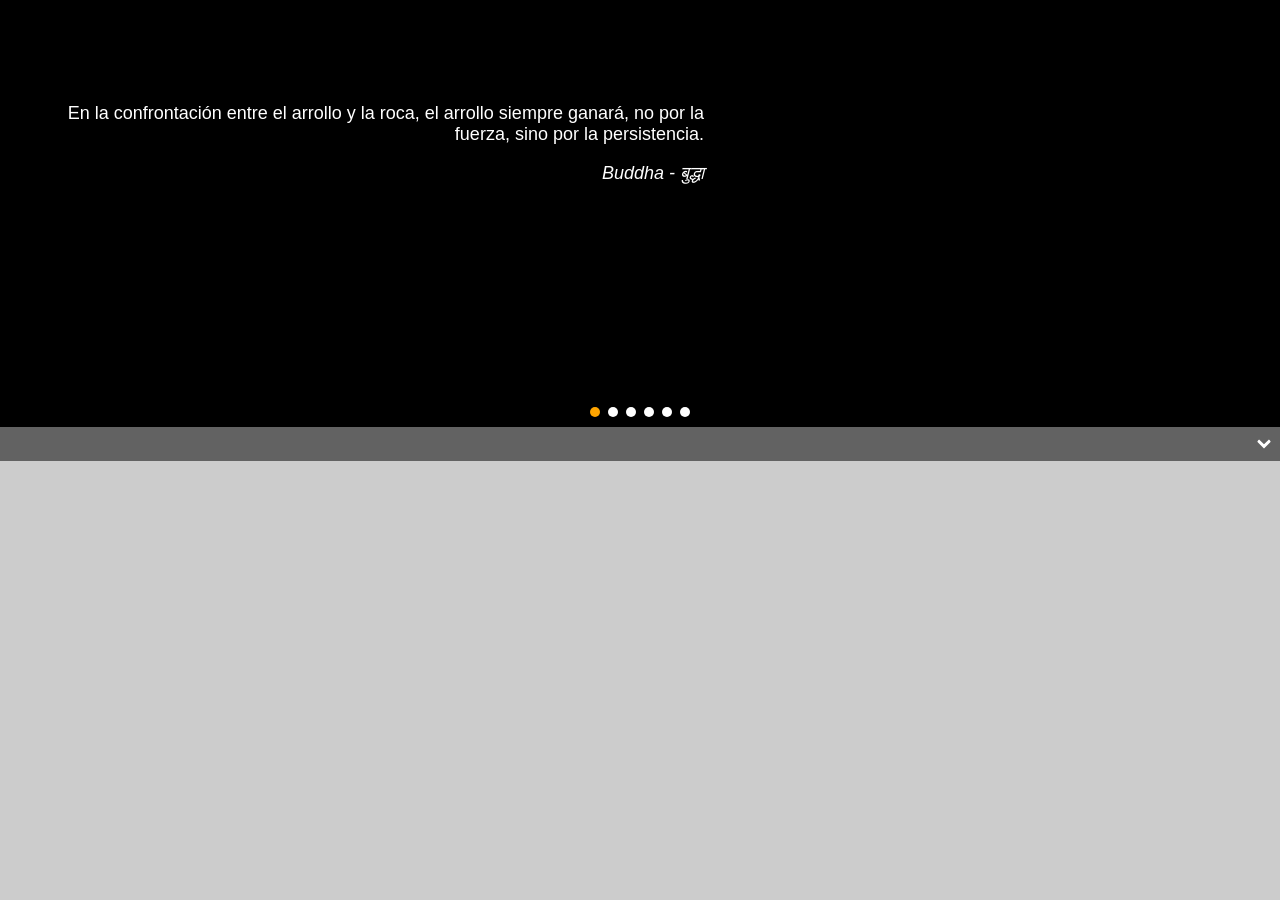
==== Modulo_8/citas_slide_editar_jQuery.html @ 83910962 "inicializando el modulo 8 y borrando el archivo .idea. Asociando Git en PhpStorm" ====
<!doctype html>
<html>
<head>
    <meta charset="utf-8">
    <title>CITAS</title>
    <link rel="stylesheet" type="text/css" href="css/citas_slide.css"/>

    <script type="text/javascript" src="javascript/jquery-2.1.4.min.js"></script>
    <script type="text/javascript" src="javascript/galeria.js"></script>

    <script>
        var t, actual;

        function select(i) {
            actual = i;

            $("nav a")
                .removeClass("on off")
                .addClass(function (j) {
                    return (j === i) ? "on" : "off";
                });

            $("#persona").html(galeria[i].persona);
            $("#frase").html(galeria[i].frase);
            $("#foto").attr("src", galeria[i].foto);

            clearTimeout(t);
            t = setTimeout(function () {
                select((i + 1) % galeria.length);
            }, 2000);
        }

        function generar_selector() { // regenera la botonera
            var selector = $("#selector");

            selector.html("");

            galeria.forEach(function (elem, i) {
                selector.append("<li><a onClick='select(" + i + ")'></a></li>");
            });
        }

        $(function () {
            generar_selector();

            $("#editar").on("click", function () {
                clearTimeout(t);

                $("#persona_d").html(galeria[actual].persona);
                $("#frase_d").html(galeria[actual].frase);
                $("#foto_d").html(galeria[actual].foto);

                $("#datos").css("display", "block");
            })

            $("#nuevo").on("click", function () {
                $("#datos").css("display", "none");

                actual = galeria.push({
                        persona: $("#persona_d").html(),
                        frase: $("#frase_d").html(),
                        foto: $("#foto_d").html()
                    }) - 1;

                generar_selector();

                select(actual);
            })

            $("#guardar").on("click", function () {
                $("#datos").css("display", "none");
                //Seleccionamos los valores obtenidos tras la edicion
                //Es decir, el contenido de los inputs
                //Actualizamos la diapositiva
                //Metemos el nuevo elemento
                galeria.splice(actual,0, {
                    persona: $("#persona_d").html(),
                    frase: $("#frase_d").html(),
                    foto: $("#foto_d").html()
                });
                //Borramos la versión anterior.
               galeria.splice((actual + 1), 1);


                generar_selector();

                select(actual);
            })
            $("#borrar").on("click", function () {
                $("#datos").css("display", "none");
//        actual = galeria.indexOf({
//                persona:$("#persona_d").html(),
//                frase:$("#frase_d").html(),
//                foto:$("#foto_d").html()
//            });
                galeria.splice(actual, 1);

                generar_selector();

                select(actual - 1);
            })


            select(0);
        });
    </script>
</head>

<body>
<div class="contenido">
    <nav>
        <ul id="selector"></ul>
    </nav>
    <section id="caja">
        <img id="foto" alt=""/>
        <div class="textos">
            <p id="frase"></p>
            <p id="persona"></p>
        </div>
    </section>
    <div class="editar" id="editar">
        <img src="images/carat-d-white.svg" alt=""/>
    </div>
    <section id="datos">
        <div contentEditable="true" id="persona_d"></div>
        <div contentEditable="true" id="frase_d"></div>
        <div contentEditable="true" id="foto_d"></div>
        <div id="botones">
            <ul>
                <li><img src="images/edit-black.svg" alt="" id="guardar"/></li>
                <li><img src="images/plus-black.svg" alt="" id="nuevo"/></li>
                <li><img src="images/delete-black.svg" alt="" id="borrar"/></li>
            </ul>
        </div>
    </section>
</div>
</body>
</html>
---- Modulo_8/css/citas_slide.css ----
body {
	margin:0;
	padding:0;
	background-color:#ccc;
}
img {
	vertical-align:bottom;	
}
.contenido {
	position:relative;
	background-color:#000;
	height:427px;
	width:100%;
	min-width:640px;
}
#caja {
	position:relative;
	text-align:right;
	width:100%;
	height:100%;
}
#foto{
	height:100%;
	max-height:427px;
	width:auto;
}
.textos {
	position: absolute;
	top: 20%;
	left: 5%;
	width: 50%;
	color: #FFFFFF;
	font-family: Helvetica, Arial, sans-serif;
	font-size: large;
}
#persona {
	font-style: italic;
}
nav {
	position:absolute;
	width:100%;
	bottom:10px;
	z-index:100;
}
nav ul {
	list-style-type:none;
	padding:0;
	margin:0;
	display:flex;
	flex-flow: row;
	justify-content: space-between;
	width:100px;
	margin-left:auto;
	margin-right:auto;
}
nav a {
	display:block;
	width:10px;
	height:10px;
	background-color: white;
	border-radius:50%;
}
nav a.on{
	background-color: orange;
}
nav a.off{
	background-color: white;
}
nav a:hover {
	background-color: red;
}
.contenido #datos {
	margin-top:5vh;
	margin-left: 10%;
	margin-right:10%;
	display:none;
}
.contenido #datos div {
	padding: 0.5em;
	background-color: #D4D4D4;
	border: 1px solid #000000;
	margin-bottom:0.2em;
}
.editar {
	background-color: #626262;
	padding: 0.2em;
	text-align: right;
	height:28px;
	cursor:pointer;
}
.editar img {
	padding: 6px;
	border-radius:50%;
}
.editar:hover > img {
	background-color: #000000;
}
.contenido #datos div#botones {
	border: 1px none #000000;
	background-color:#ccc;
}
div #botones ul {
	margin:0;
	padding:0;
	list-style-type:none;
	display:flex;
	flex-direction: row;
	justify-content: flex-end;
}
div #botones ul li {
}
div #botones ul li img {
	width:20px;
	height:20px;
	padding: 0.3em;
	border-radius:50%;
	background-color: #626262;
	margin-right:0.3em;
}
div #botones ul li img:hover {
	background-color: white;
}
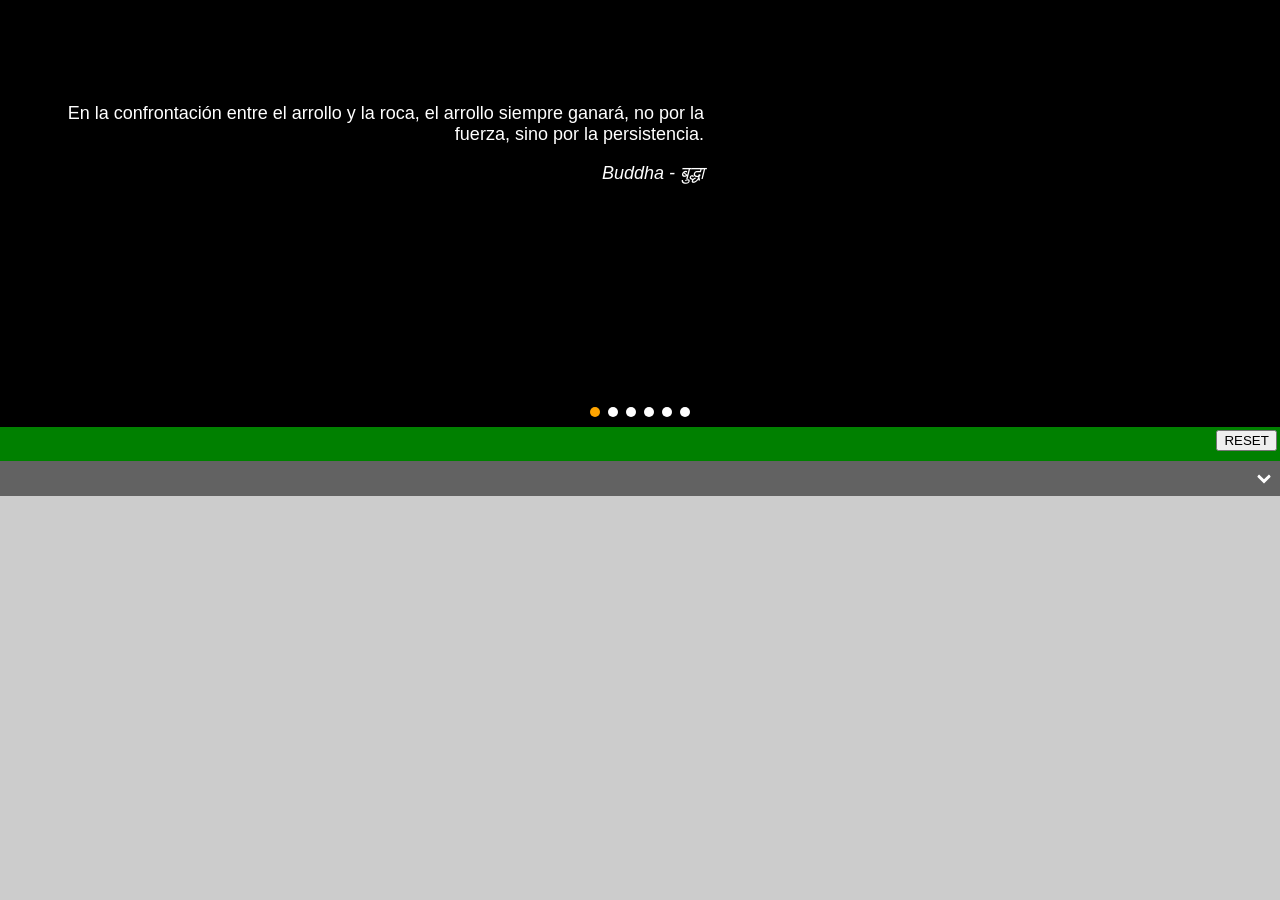
==== commit 0d885dd3: "Actualizacion desconocida" ====
--- a/Modulo_8/citas_slide_editar_jQuery.html
+++ b/Modulo_8/citas_slide_editar_jQuery.html
@@ -7,9 +7,29 @@
 
     <script type="text/javascript" src="javascript/jquery-2.1.4.min.js"></script>
     <script type="text/javascript" src="javascript/galeria.js"></script>
+    <!--Añadir a la aplicación, con el el carrusel de citas editable, la funcionalidad de guardar la base de datos-->
+    <!--serializada en JSON en localStorage, de forma que al cargar la aplicación en un navegador, está deberá detectar si-->
+    <!--existe una base de datos de citas almacenada en localStorage y si es así deberá presentar está en vez de las citas-->
+    <!--de la galería incluidas en el código de la aplicación.-->
 
+    <!--De esta forma los cambios realizados a la base de datos inicial de citas (edición, añadir o borrado) quedarán-->
+    <!--guardados en localStorage y estarán disponibles cuando se vuelva a abrir la aplicación en ese mismo navegador.-->
+
+    <!--Añadir además un botón que regenere las citas iniciales de la aplicación, eliminando los cambios introducidos. El-->
+    <!--botón debe pedir confirmación (con la funcion confirm("msj") o con un componente/widget dialogo de jQuery UI) y-->
+    <!--avisar en el mensaje ("msj") del pop-up de lo que va a hacer, para que el usuario sea consciente de que borra todos-->
+    <!--los cambios.-->
+
+    <!--Este nuevo botón deberá colocarse en una posición que se relacione con la base de datos de citas y no con una cita-->
+    <!--en particular. Buscar un icono SVG adecuado en Internet.-->
     <script>
+        //Guardar la base de datos serializada JSON en LocalStorage.
+        //Al cargar la aplicación, se debe cargar la base de datos en lugar de
+        //las citas iniciales de la aplicacion.
         var t, actual;
+        var galeriaString = JSON.stringify(galeria);
+        localStorage.db = (localStorage.db || galeriaString); // inicialización/carga de almacen});
+        var galeriaObject = JSON.parse(localStorage.db);
 
         function select(i) {
             actual = i;
@@ -20,13 +40,13 @@
                     return (j === i) ? "on" : "off";
                 });
 
-            $("#persona").html(galeria[i].persona);
-            $("#frase").html(galeria[i].frase);
-            $("#foto").attr("src", galeria[i].foto);
+            $("#persona").html(galeriaObject[i].persona);
+            $("#frase").html(galeriaObject[i].frase);
+            $("#foto").attr("src", galeriaObject[i].foto);
 
             clearTimeout(t);
             t = setTimeout(function () {
-                select((i + 1) % galeria.length);
+                select((i + 1) % galeriaObject.length);
             }, 2000);
         }
 
@@ -35,28 +55,23 @@
 
             selector.html("");
 
-            galeria.forEach(function (elem, i) {
+            galeriaObject.forEach(function (elem, i) {
                 selector.append("<li><a onClick='select(" + i + ")'></a></li>");
             });
         }
 
         $(function () {
+
             generar_selector();
 
-            $("#editar").on("click", function () {
-                clearTimeout(t);
-
-                $("#persona_d").html(galeria[actual].persona);
-                $("#frase_d").html(galeria[actual].frase);
-                $("#foto_d").html(galeria[actual].foto);
-
-                $("#datos").css("display", "block");
+            $("#reset").on("click", function () {
+                confirm("Press OK to reset the carrousel!");
             })
 
             $("#nuevo").on("click", function () {
                 $("#datos").css("display", "none");
 
-                actual = galeria.push({
+                actual = galeriaObject.push({
                         persona: $("#persona_d").html(),
                         frase: $("#frase_d").html(),
                         foto: $("#foto_d").html()
@@ -65,39 +80,33 @@
                 generar_selector();
 
                 select(actual);
+                localStorage.db = JSON.stringify(galeriaObject);
             })
 
             $("#guardar").on("click", function () {
                 $("#datos").css("display", "none");
-                //Seleccionamos los valores obtenidos tras la edicion
-                //Es decir, el contenido de los inputs
-                //Actualizamos la diapositiva
-                //Metemos el nuevo elemento
-                galeria.splice(actual,0, {
+                galeriaObject.splice(actual, 0, {
                     persona: $("#persona_d").html(),
                     frase: $("#frase_d").html(),
                     foto: $("#foto_d").html()
                 });
                 //Borramos la versión anterior.
-               galeria.splice((actual + 1), 1);
+                galeriaObject.splice((actual + 1), 1);
 
 
                 generar_selector();
 
                 select(actual);
+                localStorage.db = JSON.stringify(galeriaObject);
             })
             $("#borrar").on("click", function () {
                 $("#datos").css("display", "none");
-//        actual = galeria.indexOf({
-//                persona:$("#persona_d").html(),
-//                frase:$("#frase_d").html(),
-//                foto:$("#foto_d").html()
-//            });
-                galeria.splice(actual, 1);
+                galeriaObject.splice(actual, 1);
 
                 generar_selector();
 
                 select(actual - 1);
+                localStorage.db = JSON.stringify(galeriaObject);
             })
 
 
@@ -118,6 +127,9 @@
             <p id="persona"></p>
         </div>
     </section>
+    <div class="reset">
+        <button id="reset">RESET</button>
+    </div>
     <div class="editar" id="editar">
         <img src="images/carat-d-white.svg" alt=""/>
     </div>
@@ -133,6 +145,7 @@
             </ul>
         </div>
     </section>
+
 </div>
 </body>
 </html>
--- a/Modulo_8/css/citas_slide.css
+++ b/Modulo_8/css/citas_slide.css
@@ -88,6 +88,13 @@
 	height:28px;
 	cursor:pointer;
 }
+.reset {
+	background-color: green;
+	padding: 0.2em;
+	text-align: right;
+	height:28px;
+	cursor:pointer;
+}
 .editar img {
 	padding: 6px;
 	border-radius:50%;
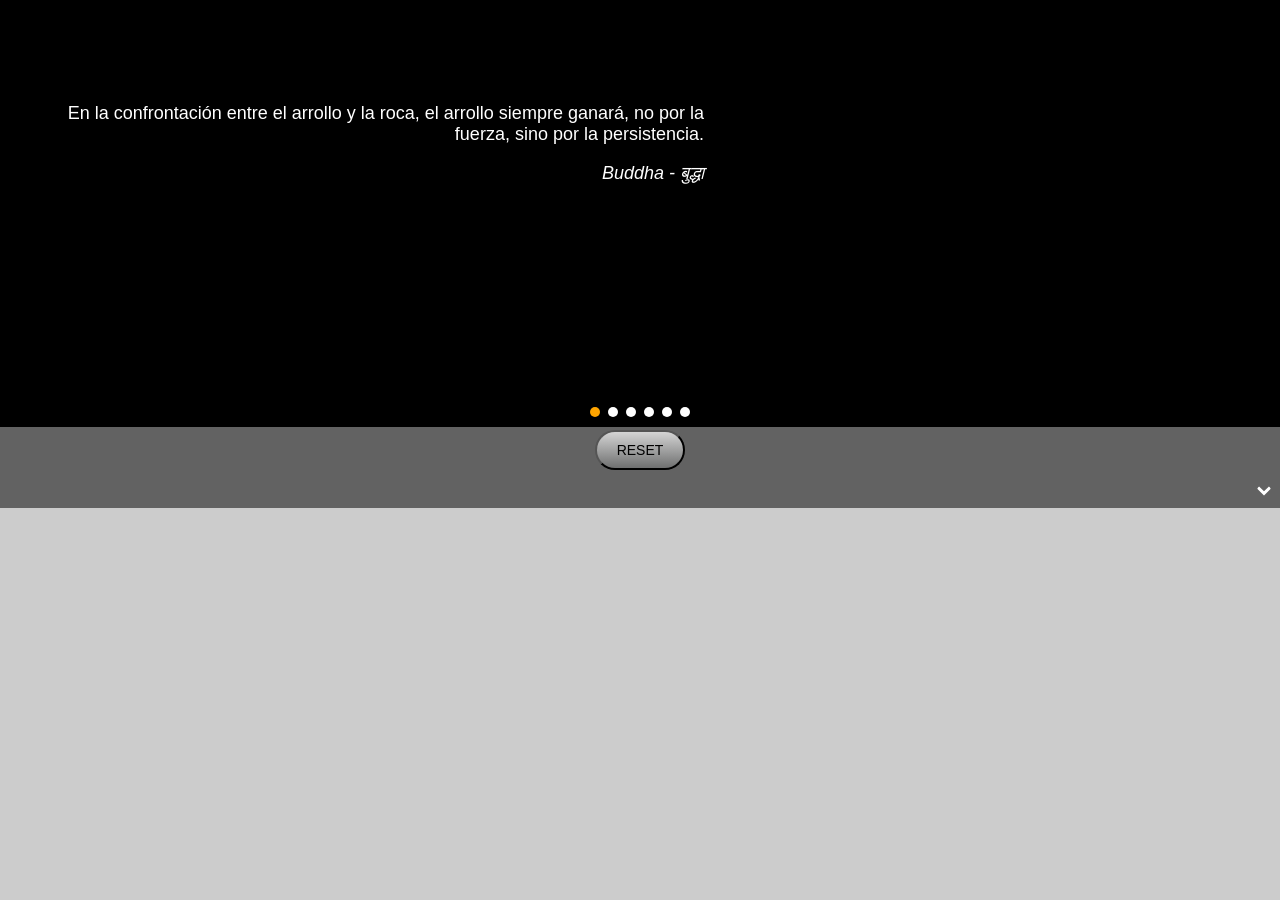
==== commit 90a0d259: "Final del módulo 8 con el boton de reset totalmente funcional" ====
--- a/Modulo_8/citas_slide_editar_jQuery.html
+++ b/Modulo_8/citas_slide_editar_jQuery.html
@@ -2,26 +2,11 @@
 <html>
 <head>
     <meta charset="utf-8">
-    <title>CITAS</title>
+    <title>CITAS M8</title>
     <link rel="stylesheet" type="text/css" href="css/citas_slide.css"/>
 
     <script type="text/javascript" src="javascript/jquery-2.1.4.min.js"></script>
     <script type="text/javascript" src="javascript/galeria.js"></script>
-    <!--Añadir a la aplicación, con el el carrusel de citas editable, la funcionalidad de guardar la base de datos-->
-    <!--serializada en JSON en localStorage, de forma que al cargar la aplicación en un navegador, está deberá detectar si-->
-    <!--existe una base de datos de citas almacenada en localStorage y si es así deberá presentar está en vez de las citas-->
-    <!--de la galería incluidas en el código de la aplicación.-->
-
-    <!--De esta forma los cambios realizados a la base de datos inicial de citas (edición, añadir o borrado) quedarán-->
-    <!--guardados en localStorage y estarán disponibles cuando se vuelva a abrir la aplicación en ese mismo navegador.-->
-
-    <!--Añadir además un botón que regenere las citas iniciales de la aplicación, eliminando los cambios introducidos. El-->
-    <!--botón debe pedir confirmación (con la funcion confirm("msj") o con un componente/widget dialogo de jQuery UI) y-->
-    <!--avisar en el mensaje ("msj") del pop-up de lo que va a hacer, para que el usuario sea consciente de que borra todos-->
-    <!--los cambios.-->
-
-    <!--Este nuevo botón deberá colocarse en una posición que se relacione con la base de datos de citas y no con una cita-->
-    <!--en particular. Buscar un icono SVG adecuado en Internet.-->
     <script>
         //Guardar la base de datos serializada JSON en LocalStorage.
         //Al cargar la aplicación, se debe cargar la base de datos en lugar de
@@ -42,7 +27,7 @@
 
             $("#persona").html(galeriaObject[i].persona);
             $("#frase").html(galeriaObject[i].frase);
-            $("#foto").attr("src", galeriaObject[i].foto);
+            $("#foto").attr('src', galeriaObject[i].foto);
 
             clearTimeout(t);
             t = setTimeout(function () {
@@ -60,58 +45,81 @@
             });
         }
 
-        $(function () {
 
-            generar_selector();
+            $(function () {
 
-            $("#reset").on("click", function () {
-                confirm("Press OK to reset the carrousel!");
-            })
+                generar_selector();
 
-            $("#nuevo").on("click", function () {
-                $("#datos").css("display", "none");
+                $(".btn").on("click", function () {
+                    var r = confirm("Si haces click en OK borrarás todos los cambios.\nEstás seguro?");
+                    if (r === true) {
+                        localStorage.db = galeriaString;
+                        galeriaObject = galeria;
+                        //$("#resultreset").html("Carrusel reseteado");
+                        window.location.reload();
+                    } else {
+                        //$("#resultreset").html("Cambios conservados");
+                        window.location.reload();
+                    }
+                })
 
-                actual = galeriaObject.push({
+                $("#editar").on("click", function () {
+                    clearTimeout(t);
+
+                    $("#persona_d").html(galeriaObject[actual].persona);
+                    $("#frase_d").html(galeriaObject[actual].frase);
+                    $("#foto_d").html(galeriaObject[actual].foto);
+
+                    $("#datos").css("display", "block");
+                })
+
+                $("#nuevo").on("click", function () {
+                    $("#datos").css("display", "none");
+
+                    actual = galeriaObject.push({
+                            persona: $("#persona_d").html(),
+                            frase: $("#frase_d").html(),
+                            foto: $("#foto_d").html()
+                        }) - 1;
+
+                    generar_selector();
+
+                    select(actual);
+                    localStorage.db = JSON.stringify(galeriaObject);
+                })
+
+                $("#guardar").on("click", function () {
+                    $("#datos").css("display", "none");
+                    galeriaObject.splice(actual, 0, {
                         persona: $("#persona_d").html(),
                         frase: $("#frase_d").html(),
                         foto: $("#foto_d").html()
-                    }) - 1;
-
-                generar_selector();
-
-                select(actual);
-                localStorage.db = JSON.stringify(galeriaObject);
-            })
-
-            $("#guardar").on("click", function () {
-                $("#datos").css("display", "none");
-                galeriaObject.splice(actual, 0, {
-                    persona: $("#persona_d").html(),
-                    frase: $("#frase_d").html(),
-                    foto: $("#foto_d").html()
-                });
-                //Borramos la versión anterior.
-                galeriaObject.splice((actual + 1), 1);
+                    });
+                    //Borramos la versión anterior.
+                    galeriaObject.splice((actual + 1), 1);
 
 
-                generar_selector();
+                    generar_selector();
 
-                select(actual);
-                localStorage.db = JSON.stringify(galeriaObject);
-            })
-            $("#borrar").on("click", function () {
-                $("#datos").css("display", "none");
-                galeriaObject.splice(actual, 1);
+                    select(actual);
+                    localStorage.db = JSON.stringify(galeriaObject);
+                })
+                $("#borrar").on("click", function () {
+                    $("#datos").css("display", "none");
+                    galeriaObject.splice(actual, 1);
 
-                generar_selector();
+                    generar_selector();
 
-                select(actual - 1);
-                localStorage.db = JSON.stringify(galeriaObject);
-            })
+                    select(actual - 1);
+                    localStorage.db = JSON.stringify(galeriaObject);
+                })
 
 
-            select(0);
-        });
+                select(0);
+            });
+
+
+
     </script>
 </head>
 
@@ -128,7 +136,8 @@
         </div>
     </section>
     <div class="reset">
-        <button id="reset">RESET</button>
+        <button class="btn">RESET</button>
+       <!-- <span id = resultreset></span> -->
     </div>
     <div class="editar" id="editar">
         <img src="images/carat-d-white.svg" alt=""/>
--- a/Modulo_8/css/citas_slide.css
+++ b/Modulo_8/css/citas_slide.css
@@ -89,11 +89,36 @@
 	cursor:pointer;
 }
 .reset {
-	background-color: green;
+	background-color: #626262;
 	padding: 0.2em;
-	text-align: right;
-	height:28px;
-	cursor:pointer;
+	text-align: center;
+
+}
+.btn {
+	background: #d4d4d4;
+	background-image: -webkit-linear-gradient(top, #d4d4d4, #6f7070);
+	background-image: -moz-linear-gradient(top, #d4d4d4, #6f7070);
+	background-image: -ms-linear-gradient(top, #d4d4d4, #6f7070);
+	background-image: -o-linear-gradient(top, #d4d4d4, #6f7070);
+	background-image: linear-gradient(to bottom, #d4d4d4, #6f7070);
+	-webkit-border-radius: 28px;
+	-moz-border-radius: 28px;
+	border-radius: 28px;
+	font-family: Arial;
+	color: #000000;
+	font-size: 14px;
+	padding: 10px 20px 10px 20px;
+	text-decoration: none;
+}
+
+.btn:hover {
+	background: #3cb0fd;
+	background-image: -webkit-linear-gradient(top, #3cb0fd, #3498db);
+	background-image: -moz-linear-gradient(top, #3cb0fd, #3498db);
+	background-image: -ms-linear-gradient(top, #3cb0fd, #3498db);
+	background-image: -o-linear-gradient(top, #3cb0fd, #3498db);
+	background-image: linear-gradient(to bottom, #3cb0fd, #3498db);
+	text-decoration: none;
 }
 .editar img {
 	padding: 6px;
